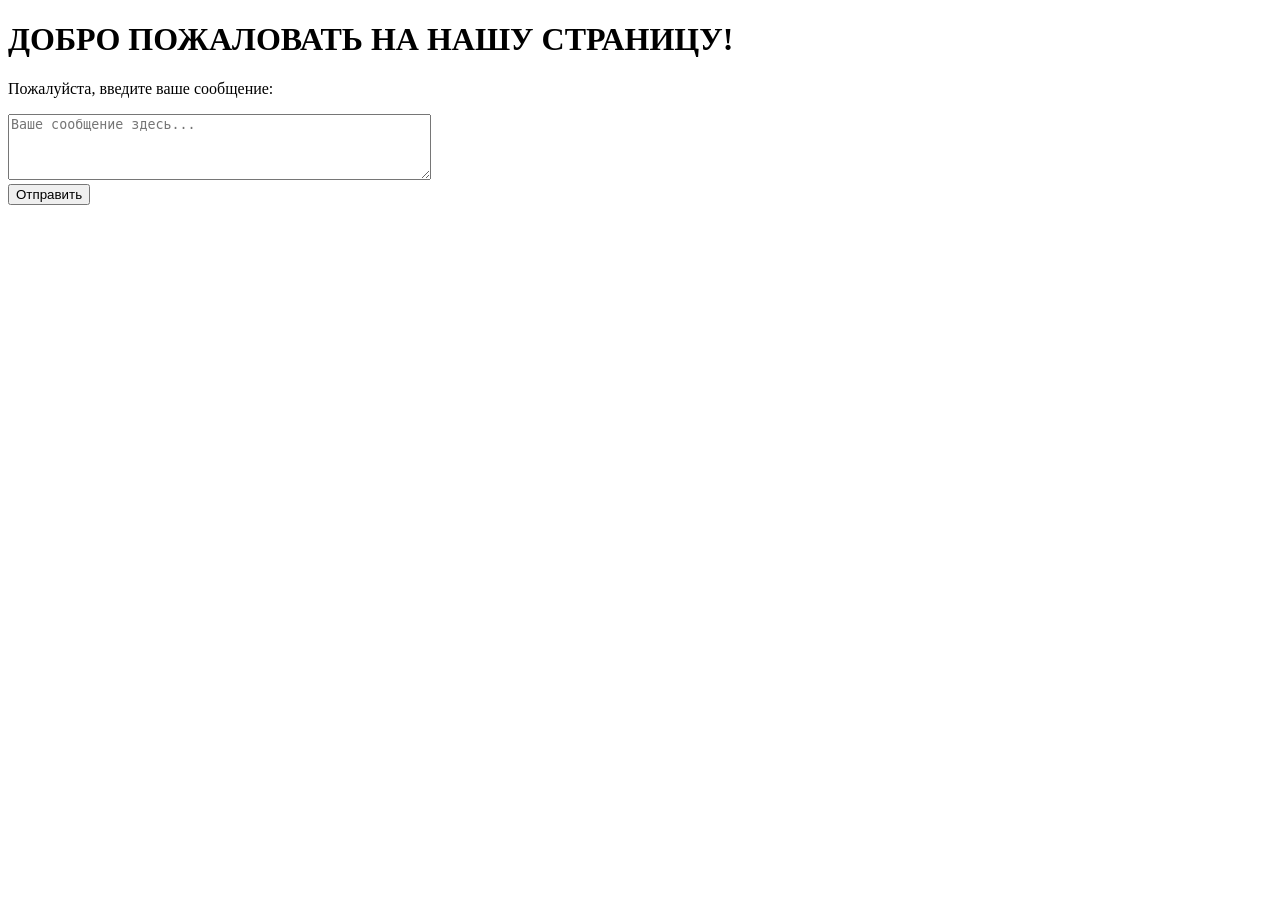
==== html/index.html @ af051e7c "ios" ====
<!DOCTYPE html>
<html lang="en">
<head>
    <meta charset="UTF-8">
    <meta name="viewport" content="width=device-width, initial-scale=1.0">
    <link rel="stylesheet" href="styles.css">
    <title>WELCOME FORM</title>
</head>
<body>
    <form method="POST" action="/">
        <h1>ДОБРО ПОЖАЛОВАТЬ НА НАШУ СТРАНИЦУ!</h1>
        <p>Пожалуйста, введите ваше сообщение:</p>
        <textarea name="message" rows="4" cols="50" placeholder="Ваше сообщение здесь..."></textarea>
        <br>
        <button type="submit">Отправить</button>
    </form>
</body>
</html>
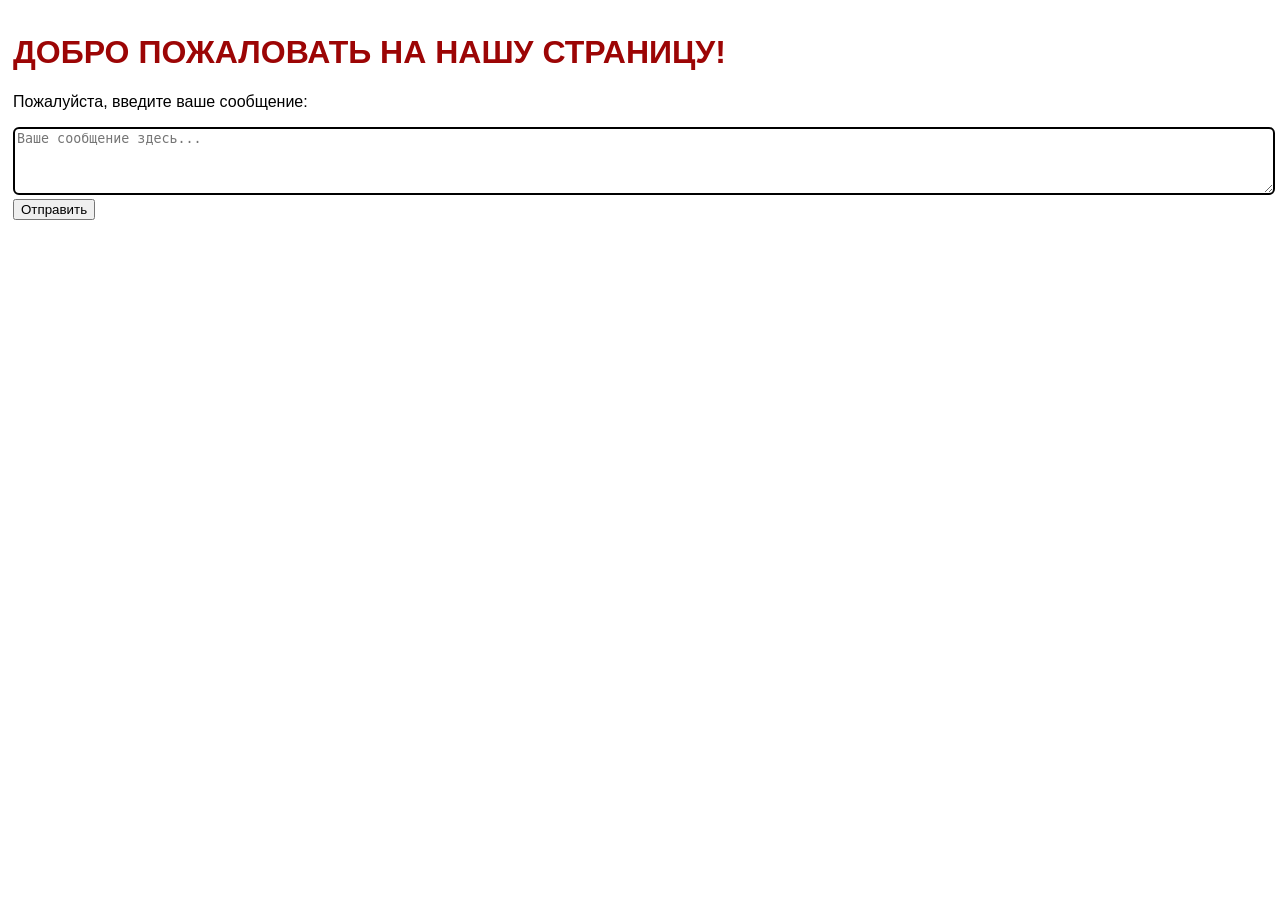
==== commit ad58e898: "lave" ====
--- a/html/index.html
+++ b/html/index.html
@@ -3,7 +3,30 @@
 <head>
     <meta charset="UTF-8">
     <meta name="viewport" content="width=device-width, initial-scale=1.0">
-    <link rel="stylesheet" href="styles.css">
+    <style>
+        body{
+        font-family: sans-serif;
+        padding: 5px;   
+    }
+
+    h1{
+        color: #9c0505;
+    }
+
+    textarea{
+        border: 2px solid black;
+        border-radius: 6px;
+        width: 100%;
+    }
+    input[type="submit"]{
+        background-color: #4CAF50; /* Green */
+        color: white;
+        padding: 10px 20px;
+        border: none;
+        border-radius: 5px;
+        cursor: pointer;
+    }
+    </style>
     <title>WELCOME FORM</title>
 </head>
 <body>
